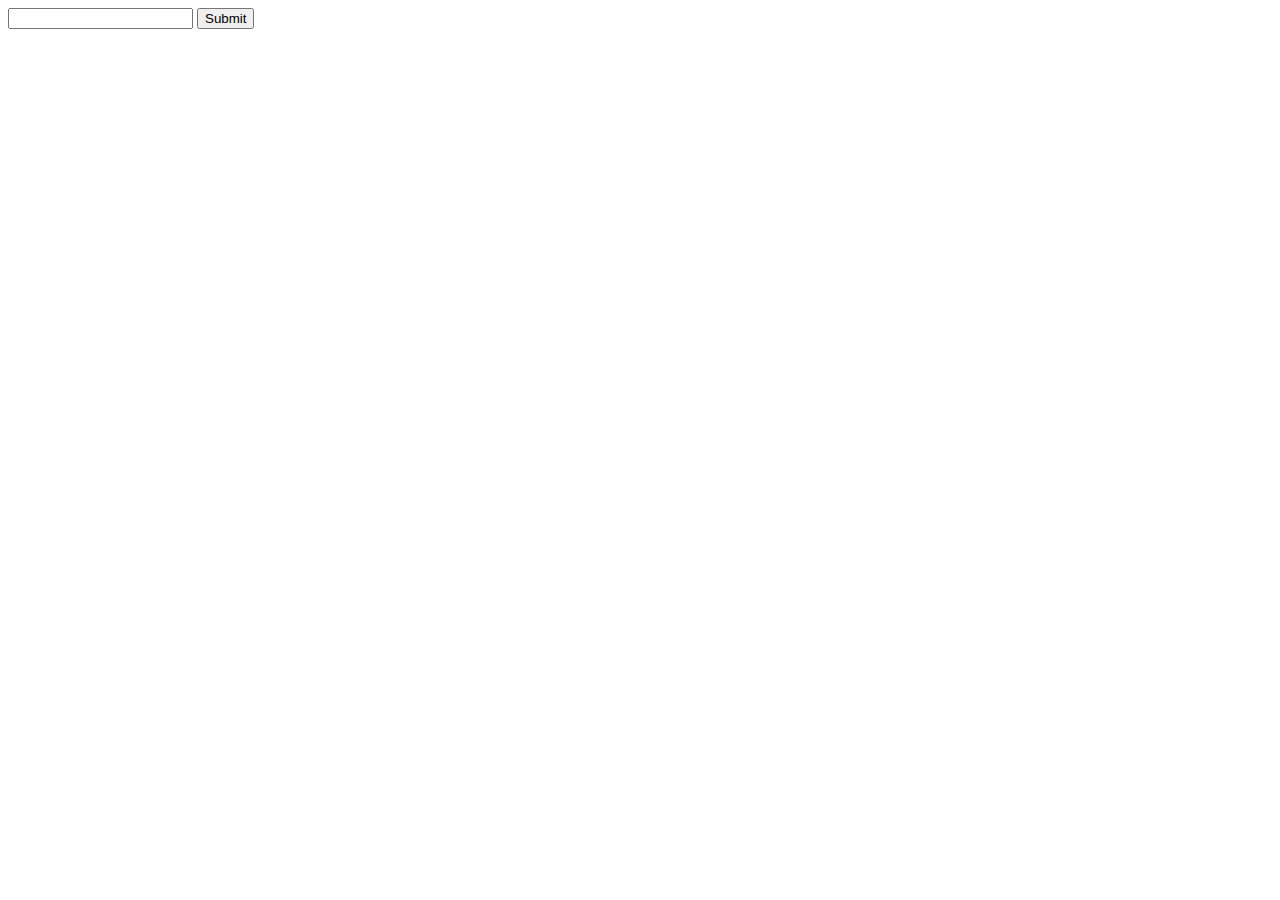
==== 06-selectors/index.html @ 5aed253d "ok" ====
<!DOCTYPE html>
<html lang="en">
  <head>
    <meta charset="UTF-8" />
    <meta name="viewport" content="width=device-width, initial-scale=1.0" />
    <meta http-equiv="X-UA-Compatible" content="ie=edge" />
    <title>Document</title>
  </head>
  <body>
    <div class="container">
      <div class="box"></div>
      <div class="box"></div>
      <div class="box">
        <input type="password" />
        <input type="submit" />
      </div>
    </div>
  </body>
</html>
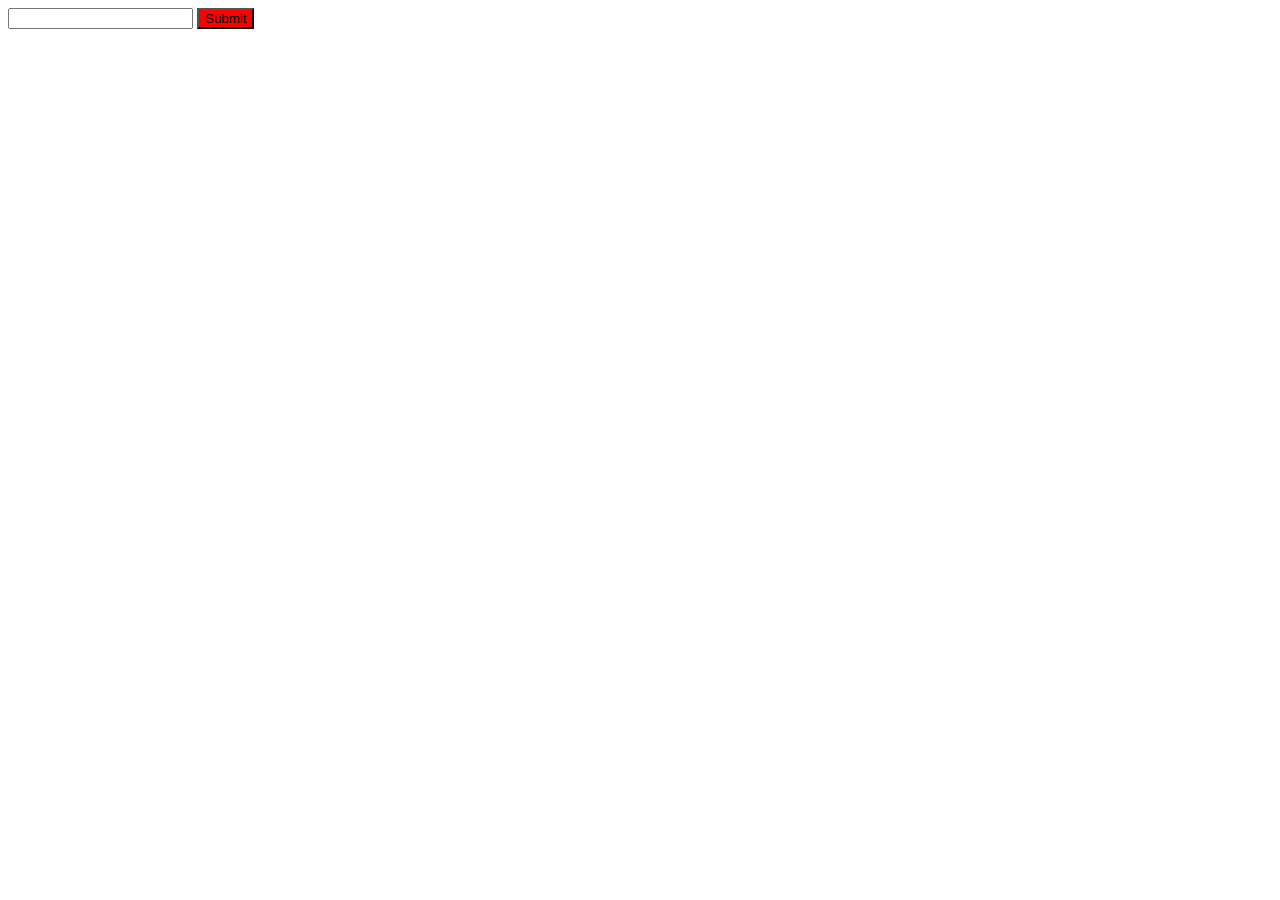
==== commit 89d95d19: "Update index.html" ====
--- a/06-selectors/index.html
+++ b/06-selectors/index.html
@@ -5,6 +5,11 @@
     <meta name="viewport" content="width=device-width, initial-scale=1.0" />
     <meta http-equiv="X-UA-Compatible" content="ie=edge" />
     <title>Document</title>
+    <style>
+      .submit {
+        background-color: red;
+      }
+    </style>
   </head>
   <body>
     <div class="container">
@@ -12,7 +17,7 @@
       <div class="box"></div>
       <div class="box">
         <input type="password" />
-        <input type="submit" />
+        <input type="submit" class="submit" />
       </div>
     </div>
   </body>
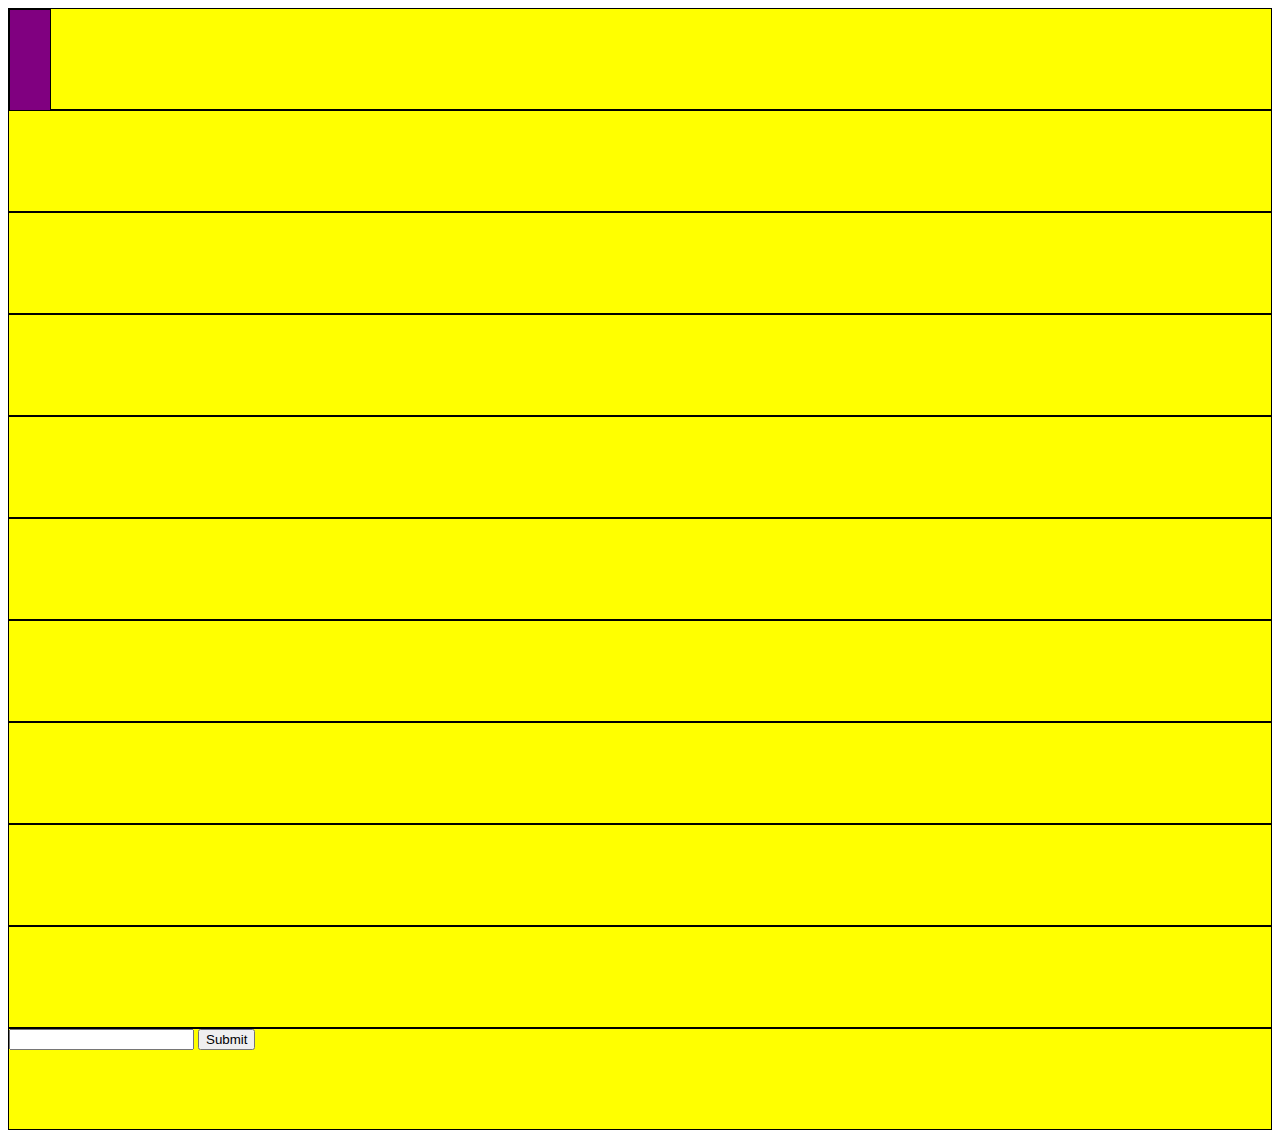
==== commit c76772e5: "s" ====
--- a/06-selectors/index.html
+++ b/06-selectors/index.html
@@ -6,18 +6,47 @@
     <meta http-equiv="X-UA-Compatible" content="ie=edge" />
     <title>Document</title>
     <style>
-      .submit {
+      /* input[required="required"] {
         background-color: red;
+      } */
+      .box:nth-child(3n + 2) {
+        background-color: pink;
+      }
+      .container > .box {
+        background-color: yellow;
+      }
+      .box {
+        border: 1px solid yellow;
+      }
+      .box {
+        background-color: green;
+        display: block;
+        height: 100px;
+        border: 1px solid black;
+      }
+      .child {
+        background-color: purple;
+        width: 40px;
       }
     </style>
   </head>
   <body>
     <div class="container">
+      <div class="box">
+        <div class="box child"></div>
+      </div>
+      <div class="box"></div>
+      <div class="box"></div>
+      <div class="box"></div>
+      <div class="box"></div>
+      <div class="box"></div>
+      <div class="box"></div>
+      <div class="box"></div>
       <div class="box"></div>
       <div class="box"></div>
       <div class="box">
-        <input type="password" />
-        <input type="submit" class="submit" />
+        <input type="password" required="required" />
+        <input type="submit" required="required" />
       </div>
     </div>
   </body>
